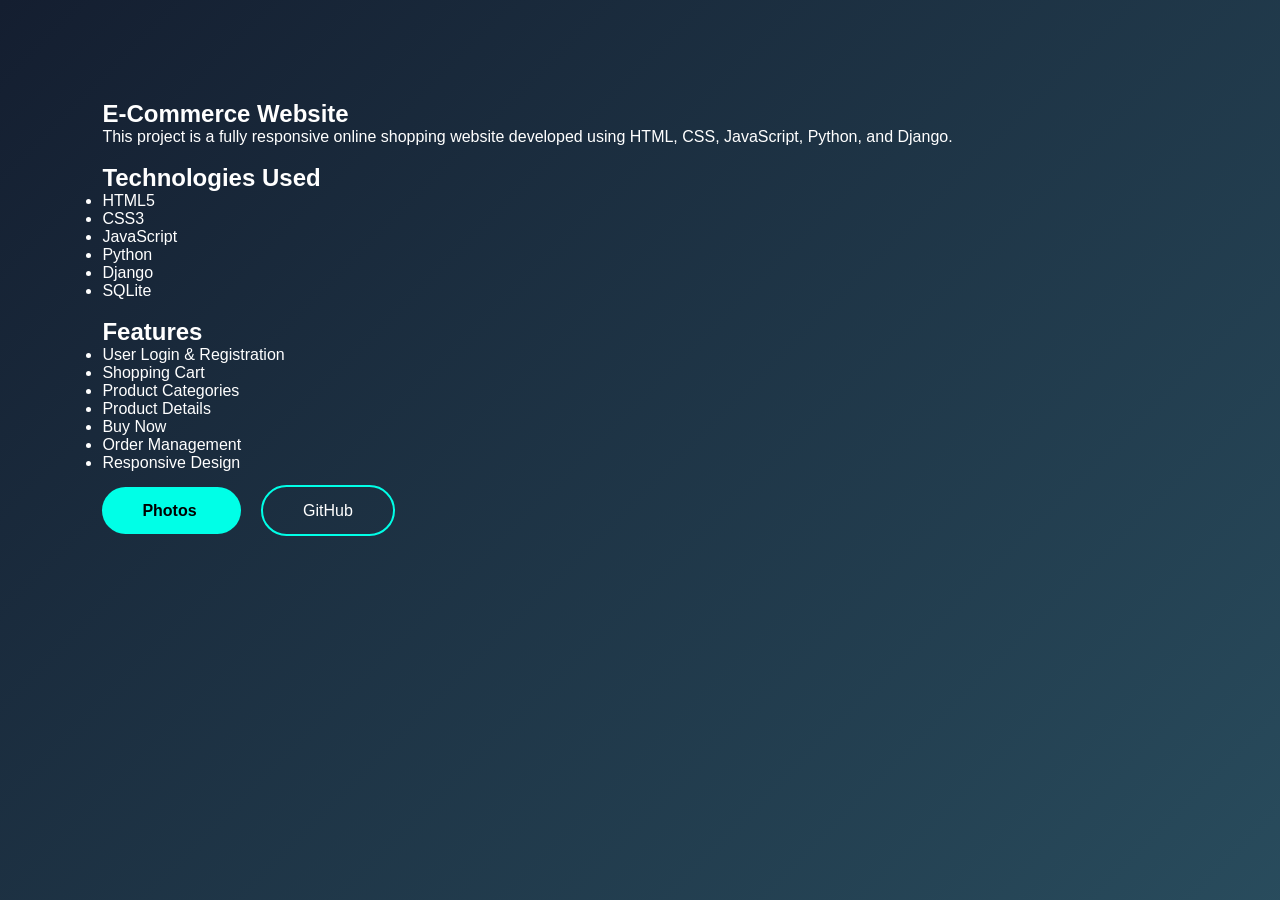
==== ecommerce.html @ 66c3a30e "Add files via upload" ====
<!DOCTYPE html>
<html lang="en">
<head>
<meta charset="UTF-8">
<title>E-Commerce Website</title>
<link rel="stylesheet" href="style.css">
</head>
<body>

<section class="project-page">

<h1>E-Commerce Website</h1>

<p>
This project is a fully responsive online shopping website developed using
HTML, CSS, JavaScript, Python, and Django.
</p>
<br>
<h1>Technologies Used</h1>

<ul>
<li>HTML5</li>
<li>CSS3</li>
<li>JavaScript</li>
<li>Python</li>
<li>Django</li>
<li>SQLite</li>
</ul>
<br>
<h1>Features</h1>

<ul>
<li>User Login & Registration</li>
<li>Shopping Cart</li>
<li>Product Categories</li>
<li>Product Details</li>
<li>Buy Now</li>
<li>Order Management</li>
<li>Responsive Design</li>
</ul>

<div class="buttons">

<a href="ecommerce photos.html" class="btn" target="_blank">
Photos
</a>

<a href="https://github.com/pramothram/E-Commerce.git" class="btn2" target="_blank">
GitHub
</a>

</div>

</section>

</body>
</html>
---- style.css ----
*{
margin:0;
padding:0;
box-sizing:border-box;
font-family:Poppins,sans-serif;
scroll-behavior:smooth;
}

body{

background:linear-gradient(-45deg,#0f2027,#203a43,#2c5364,#141e30);
background-size:400% 400%;
animation:bg 12s ease infinite;
color:white;

}

@keyframes bg{

0%{background-position:0%;}
50%{background-position:100%;}
100%{background-position:0%;}

}

nav{

display:flex;
justify-content:space-between;
align-items:center;
padding:20px 8%;
position:fixed;
width:100%;
backdrop-filter:blur(10px);
background:rgba(0,0,0,.3);
z-index:1000;

}

.logo{

font-size:30px;
font-weight:bold;
color:#00ffe7;

}

nav ul{

display:flex;
list-style:none;

}

nav ul li{

margin-left:30px;

}

nav ul li a{

text-decoration:none;
color:white;
transition:.3s;

}

nav ul li a:hover{

color:#00ffe7;

}

.hero{

display:flex;
justify-content:space-between;
align-items:center;
padding:120px 8%;
min-height:100vh;

}

.hero-text{

max-width:600px;

}

.hero h1{

font-size:70px;

}

.hero h2{

color:#00ffe7;
margin:10px 0;

}

.hero p{

margin:20px 0;

}

.buttons{

margin-top:30px;

}

.btn{

padding:15px 40px;
background:#00ffe7;
color:black;
text-decoration:none;
border-radius:40px;
font-weight:bold;
margin-right:20px;

}

.btn:hover{

background:white;

}

.btn2{

padding:15px 40px;
border:2px solid #00ffe7;
color:white;
text-decoration:none;
border-radius:40px;

}

.btn2:hover{

background:#00ffe7;
color:black;

}

.hero-image img{

width:420px;
border-radius:50%;
border:8px solid #00ffe7;
box-shadow:0 0 50px cyan;

}

section{

padding:100px 8%;

}

section h2{

text-align:center;
font-size:45px;
margin-bottom:50px;

}

.glass{

padding:50px;
border-radius:20px;
background:rgba(255,255,255,.08);
backdrop-filter:blur(20px);

}

.cards{

display:grid;
grid-template-columns:repeat(auto-fit,minmax(180px,1fr));
gap:30px;

}

.card{

padding:40px;
text-align:center;
background:rgba(255,255,255,.08);
border-radius:20px;
transition:.5s;

}

.card:hover{

transform:translateY(-15px);
box-shadow:0 0 25px cyan;

}

.project-container{

display:grid;
grid-template-columns:repeat(auto-fit,minmax(280px,1fr));
gap:30px;

}

.project{

padding:30px;
background:rgba(255,255,255,.08);
border-radius:20px;
transition:.4s;

}

.project:hover{

transform:scale(1.05);

}

form{

max-width:700px;
margin:auto;
display:flex;
flex-direction:column;

}

input,textarea{

padding:18px;
margin-bottom:20px;
background:rgba(255,255,255,.1);
border:none;
border-radius:10px;
color:white;

}

button{

padding:18px;
background:#00ffe7;
border:none;
font-weight:bold;
border-radius:40px;
cursor:pointer;

}

button:hover{

background:white;

}

.social{

margin-top:30px;

}

.social a{

display:inline-block;
margin-right:20px;
font-size:28px;
color:#00ffe7;
transition:.3s;

}

.social a:hover{

transform:scale(1.3);

}

footer{

text-align:center;
padding:30px;

}

@media(max-width:900px){

.hero{

flex-direction:column-reverse;
text-align:center;

}

.hero-image img{

width:300px;
margin-bottom:40px;

}

.hero h1{

font-size:45px;

}

nav{

flex-direction:column;

}

nav ul{

margin-top:20px;

}
}
.page-title{
    text-align:center;
    color:white;
    margin:40px 0;
    font-size:45px;
}

.gallery{
    width:90%;
    margin:40px auto;
    display:grid;
    grid-template-columns:repeat(auto-fit,minmax(320px,1fr));
    gap:30px;
    justify-items:center;
}

/* Same size card for every certificate */
.gallery img{
    width:320px;          /* Same width */
    height:220px;         /* Same height */
    object-fit:contain;   /* Shows entire certificate */
    background:#fff;
    border-radius:12px;
    padding:10px;
    box-shadow:0 8px 20px rgba(0,0,0,.35);
    cursor:pointer;
    transition:.3s;
}

.gallery img:hover{
    transform:scale(1.05);
}

/* BIG POPUP */

.popup{

    display:none;

    position:fixed;

    left:0;
    top:0;

    width:100%;
    height:100%;

    background:rgba(0,0,0,.9);

    justify-content:center;
    align-items:center;

    z-index:9999;

}

.popup img{

    width:90%;
    max-width:1100px;

    max-height:90%;

    object-fit:contain;

    border-radius:10px;

}

.close{

    position:absolute;

    top:20px;
    right:40px;

    font-size:45px;

    color:white;

    cursor:pointer;

}
/* Normal link */
.project a,
.card a{
    color: #00ffe7;      /* Cyan */
    text-decoration: none;
    font-weight: bold;
}

/* Hover */
.project a:hover,
.card a:hover{
    color: #ffffff;
}

/* After clicking (visited) */
.project a:visited,
.card a:visited{
    color: #00ffe7;
}

/* While clicking */
.project a:active,
.card a:active{
    color: #00ffe7;
}

/* Certificate Card Links */
.cards a{
    color:#00ffe7;          /* Cyan */
    text-decoration:none;
    font-size:24px;
    font-weight:bold;
    transition:0.3s;
}

.cards a:hover{
    color:#ffffff;          /* White */
}

.cards a:visited{
    color:#00ffe7;          /* Stay cyan after click */
}

.cards a:active{
    color:#00ffe7;
}
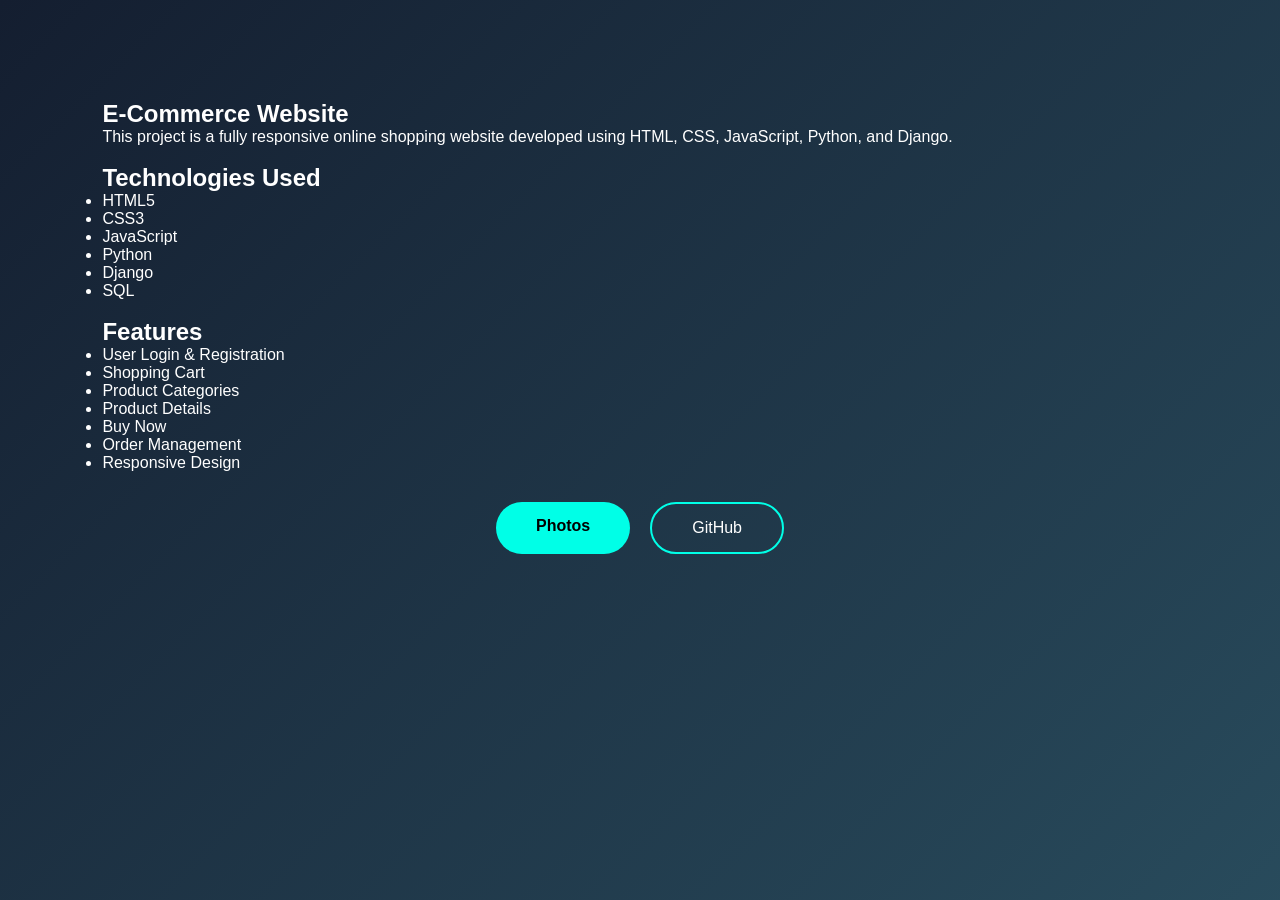
==== commit 1a93c7f8: "html changes" ====
--- a/ecommerce.html
+++ b/ecommerce.html
@@ -24,7 +24,7 @@
 <li>JavaScript</li>
 <li>Python</li>
 <li>Django</li>
-<li>SQLite</li>
+<li>SQL</li>
 </ul>
 <br>
 <h1>Features</h1>
@@ -54,4 +54,4 @@
 </section>
 
 </body>
-</html>+</html>
--- a/style.css
+++ b/style.css
@@ -72,6 +72,8 @@
 
 }
 
+/* ===== HERO (base / desktop) ===== */
+
 .hero{
 
 display:flex;
@@ -107,47 +109,6 @@
 
 }
 
-.buttons{
-
-margin-top:30px;
-
-}
-
-.btn{
-
-padding:15px 40px;
-background:#00ffe7;
-color:black;
-text-decoration:none;
-border-radius:40px;
-font-weight:bold;
-margin-right:20px;
-
-}
-
-.btn:hover{
-
-background:white;
-
-}
-
-.btn2{
-
-padding:15px 40px;
-border:2px solid #00ffe7;
-color:white;
-text-decoration:none;
-border-radius:40px;
-
-}
-
-.btn2:hover{
-
-background:#00ffe7;
-color:black;
-
-}
-
 .hero-image img{
 
 width:420px;
@@ -156,6 +117,49 @@
 box-shadow:0 0 50px cyan;
 
 }
+
+.buttons{
+
+ margin-top:30px;
+  display:flex;
+  flex-wrap:wrap;
+  gap:20px;
+  justify-content:center; /* centers nicely on mobile since .hero-text is text-align:center there */
+}
+
+
+.btn{
+
+padding:15px 40px;
+  background:#00ffe7;
+  color:black;
+  text-decoration:none;
+  border-radius:40px;
+  font-weight:bold;
+
+
+}
+
+.btn:hover{
+background:white;
+}
+
+.btn2{
+  padding:15px 40px;
+  border:2px solid #00ffe7;
+  color:white;
+  text-decoration:none;
+  border-radius:40px;
+}
+
+.btn2:hover{
+
+background:#00ffe7;
+color:black;
+
+}
+
+
 
 section{
 
@@ -294,25 +298,47 @@
 
 }
 
+/* ===== RESPONSIVE (mobile) ===== */
+
 @media(max-width:900px){
 
 .hero{
 
 flex-direction:column-reverse;
 text-align:center;
+padding:190px 6% 60px;
+min-height:auto;
+
+}
+
+.logo{
+
+font-size:24px;
 
 }
 
 .hero-image img{
 
-width:300px;
-margin-bottom:40px;
+width:220px;
+margin-bottom:25px;
 
 }
 
 .hero h1{
 
-font-size:45px;
+font-size:36px;
+
+}
+
+.hero h2{
+
+font-size:20px;
+
+}
+
+.hero p{
+
+font-size:15px;
 
 }
 
@@ -325,9 +351,33 @@
 nav ul{
 
 margin-top:20px;
-
-}
-}
+flex-wrap:wrap;
+justify-content:center;
+gap:12px 20px;
+
+}
+
+nav ul li{
+
+margin-left:0;
+
+}
+
+}
+
+@media(max-width:480px){
+
+  .buttons{
+    flex-direction:column;
+    align-items:center;
+  }
+  .btn, .btn2{
+    width:80%;
+    text-align:center;
+  }
+
+}
+
 .page-title{
     text-align:center;
     color:white;
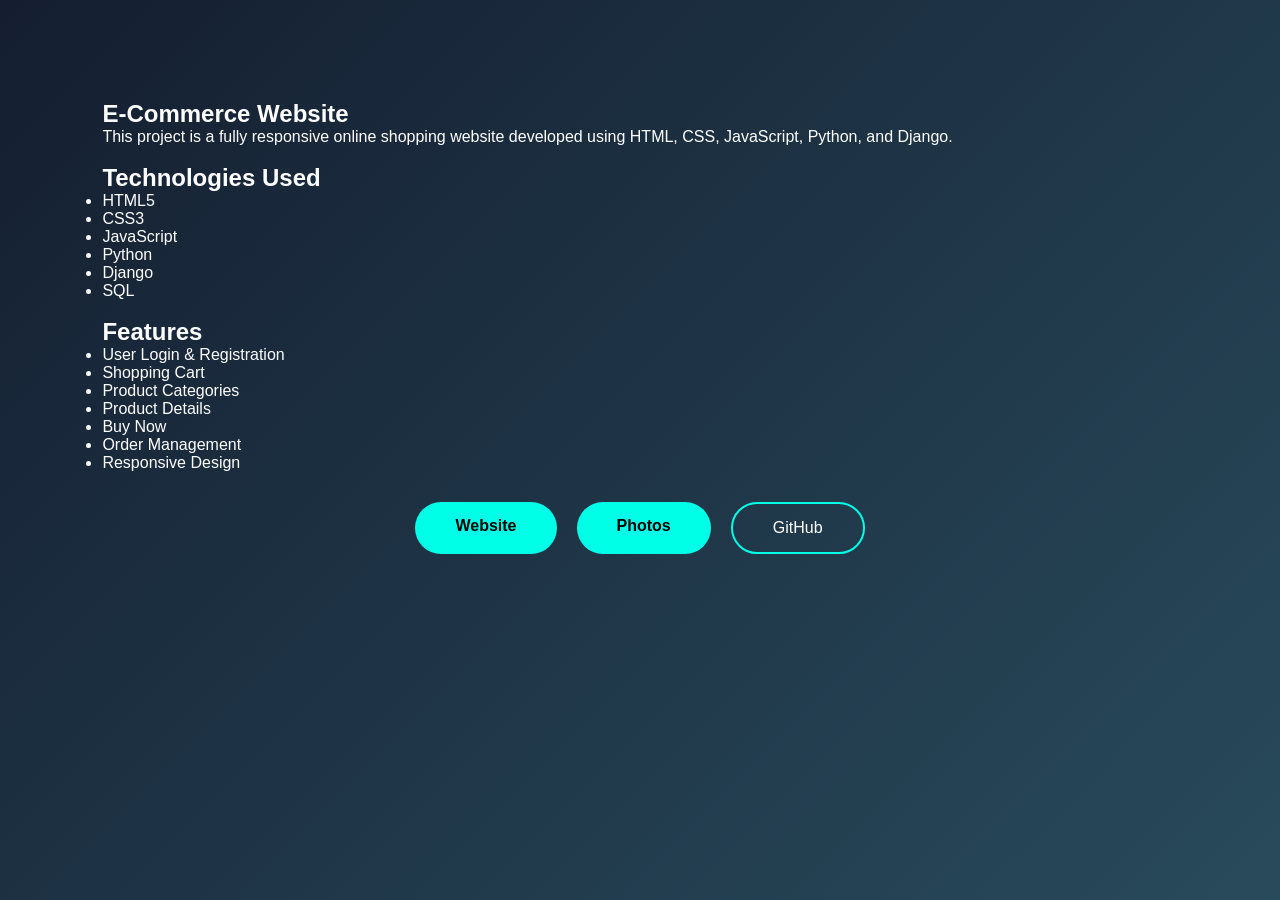
==== commit 487a94e5: "Add live website link to ecommerce.html Updated the buttons section to include a link to the live we" ====
--- a/ecommerce.html
+++ b/ecommerce.html
@@ -40,12 +40,17 @@
 </ul>
 
 <div class="buttons">
+<a href="
+https://farm-profit-management2.vercel.app/
+" class="btn" target="_blank">
+Website
+</a>
 
 <a href="ecommerce photos.html" class="btn" target="_blank">
 Photos
 </a>
 
-<a href="https://github.com/pramothram/E-Commerce.git" class="btn2" target="_blank">
+<a href="https://github.com/pramothram/E-Commerce_1.git" class="btn2" target="_blank">
 GitHub
 </a>
 
